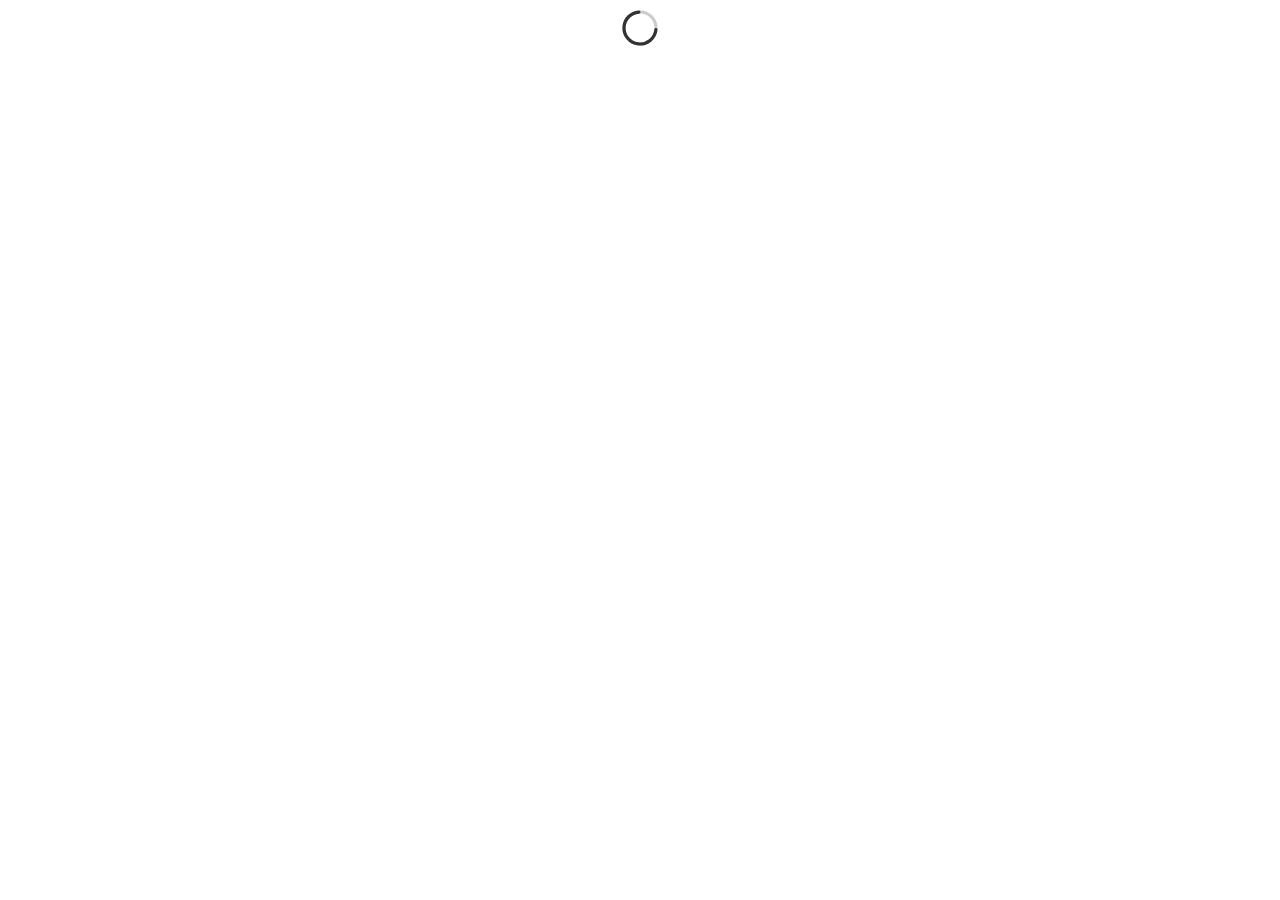
==== js/productionExecutable/index.html @ d2ed1d46 "new" ====
<!DOCTYPE html>
<html lang="en">
<head>
    <meta charset="UTF-8">
    <meta name="viewport" content="width=device-width, initial-scale=1.0">
    <title>SimpleComposeComponent</title>
    <link type="text/css" rel="stylesheet" href="styles.css">
    <link rel="preload" as="fetch" href="font/pfm.ttf" crossorigin>
    <link rel="preload" as="fetch" href="font/ace.ttf" crossorigin>
</head>
<body style="text-align: center; align-content: center">
    <svg xmlns="http://www.w3.org/2000/svg" width="40" height="40" viewBox="0 0 50 50" role="presentation">
        <circle cx="25" cy="25" r="20" stroke="#ccc" stroke-width="4" fill="none"/>
        <circle cx="25" cy="25" r="20" stroke="#333" stroke-width="4" fill="none" stroke-linecap="round"
                stroke-dasharray="90 125">
            <animateTransform attributeName="transform" type="rotate" from="0 25 25" to="360 25 25" dur="1s"
                              repeatCount="indefinite"/>
        </circle>
    </svg>
    <script type="application/javascript" src="webApp.js"></script>
</body>
</html>
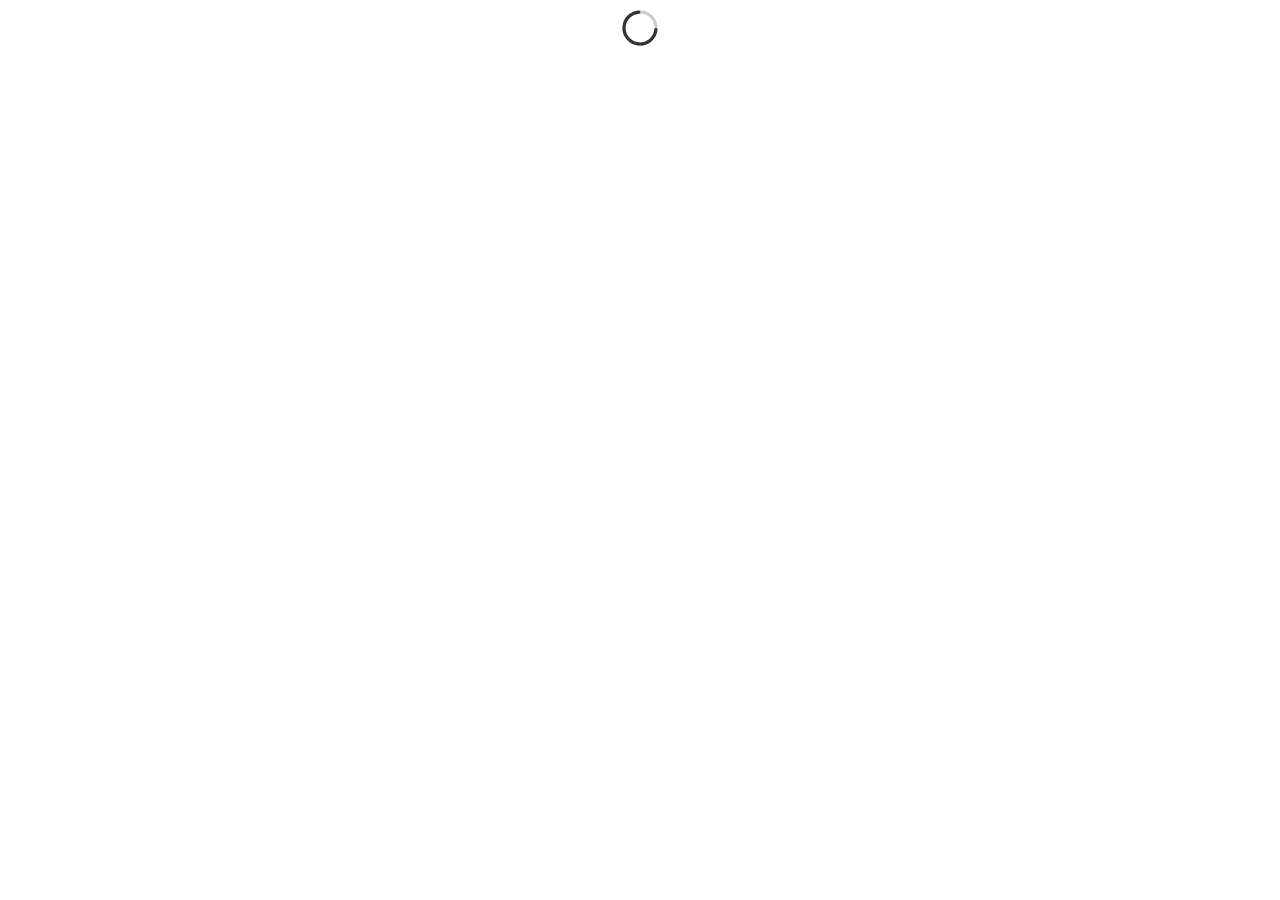
==== commit df1e7906: "update" ====
--- a/js/productionExecutable/index.html
+++ b/js/productionExecutable/index.html
@@ -2,7 +2,7 @@
 <html lang="en">
 <head>
     <meta charset="UTF-8">
-    <meta name="viewport" content="width=device-width, initial-scale=1.0">
+    <meta name="viewport" content="width=device-width, initial-scale=1.0, user-scalable=no, viewport-fit=cover, interactive-widget=resizes-content">
     <title>SimpleComposeComponent</title>
     <link type="text/css" rel="stylesheet" href="styles.css">
     <link rel="preload" as="fetch" href="font/pfm.ttf" crossorigin>
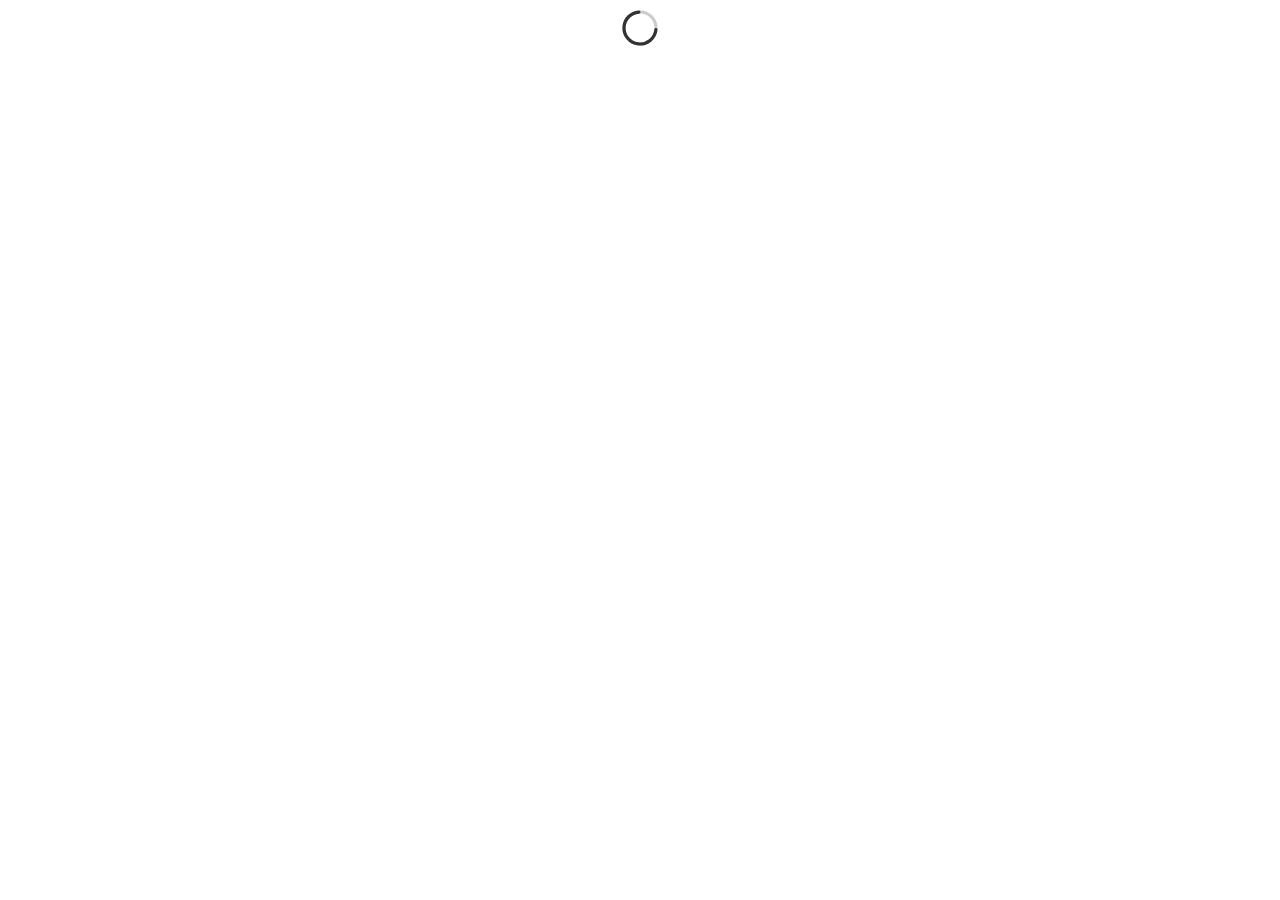
==== commit e889f2c5: "update" ====
--- a/js/productionExecutable/index.html
+++ b/js/productionExecutable/index.html
@@ -2,7 +2,7 @@
 <html lang="en">
 <head>
     <meta charset="UTF-8">
-    <meta name="viewport" content="width=device-width, initial-scale=1.0, user-scalable=no, viewport-fit=cover, interactive-widget=resizes-content">
+    <meta name="viewport" content="width=device-width, initial-scale=1.0">
     <title>SimpleComposeComponent</title>
     <link type="text/css" rel="stylesheet" href="styles.css">
     <link rel="preload" as="fetch" href="font/pfm.ttf" crossorigin>
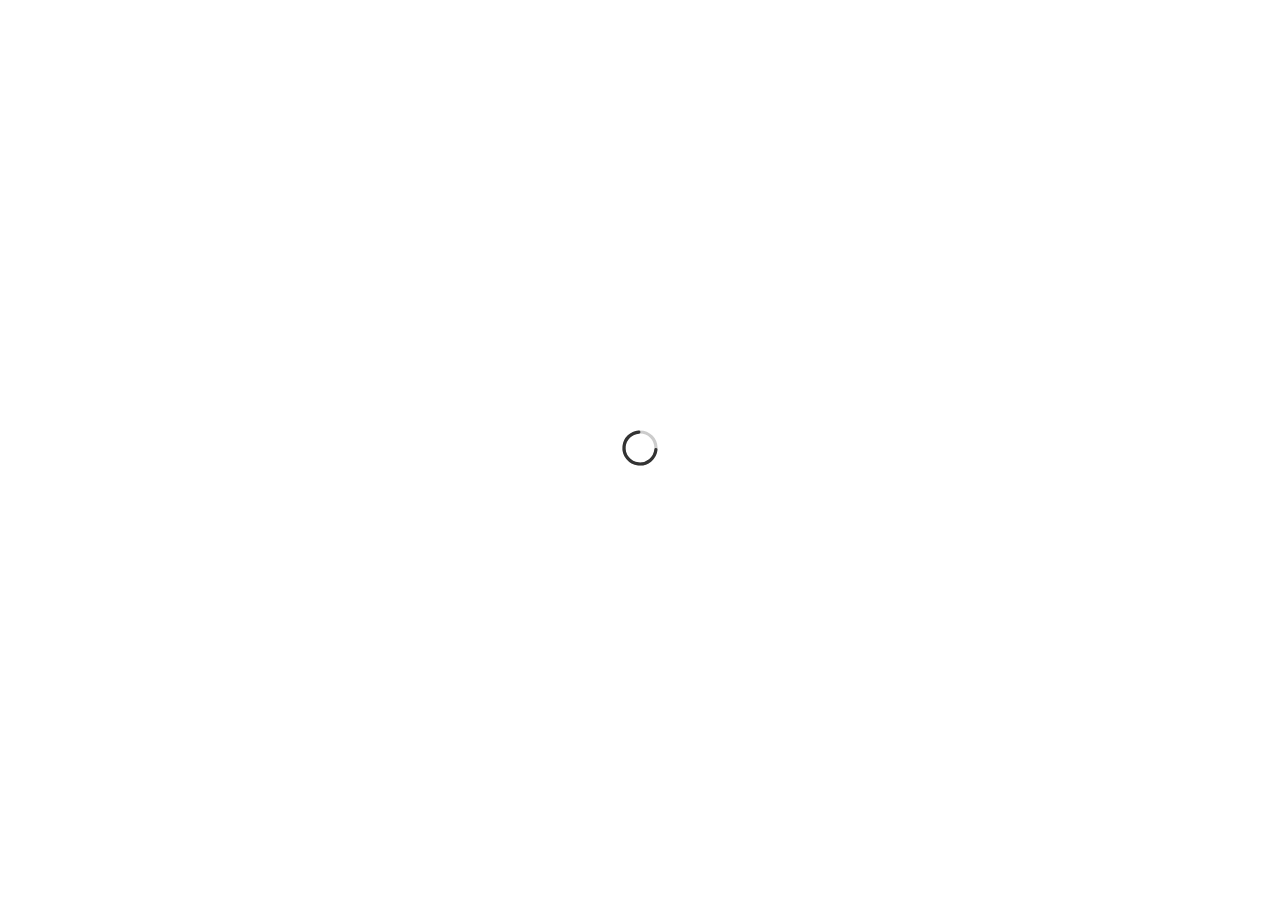
==== commit 7e8e1730: "update wasmJs and js new" ====
--- a/js/productionExecutable/index.html
+++ b/js/productionExecutable/index.html
@@ -2,7 +2,7 @@
 <html lang="en">
 <head>
     <meta charset="UTF-8">
-    <meta name="viewport" content="width=device-width, initial-scale=1.0">
+    <meta name="viewport" content="width=device-width, initial-scale=1.0, interactive-widget=resizes-visual">
     <title>SimpleComposeComponent</title>
     <link type="text/css" rel="stylesheet" href="styles.css">
     <link rel="preload" as="fetch" href="font/pfm.ttf" crossorigin>
@@ -19,4 +19,4 @@
     </svg>
     <script type="application/javascript" src="webApp.js"></script>
 </body>
-</html>+</html>
--- a/js/productionExecutable/styles.css
+++ b/js/productionExecutable/styles.css
@@ -0,0 +1,9 @@
+html, body {
+    position: fixed;
+    inset: 0;
+    margin: 0;
+    padding: 0;
+    overflow: hidden;
+    touch-action: manipulation;
+    overscroll-behavior: none;
+}
